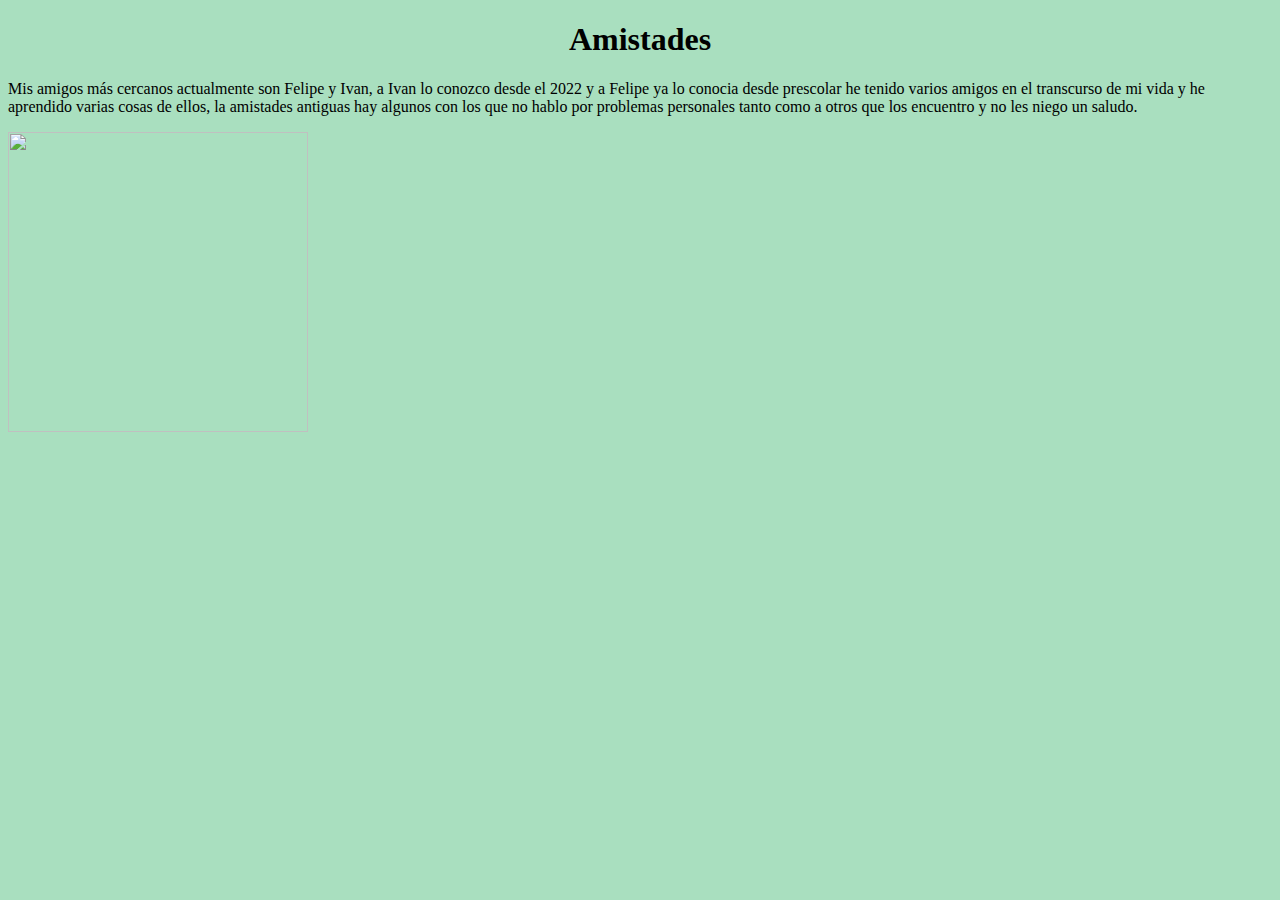
==== amigos.html @ f3bf0262 "xd" ====
<!DOCTYPE html>
<html lang="en">
<head>
    <meta charset="UTF-8">
    <meta http-equiv="X-UA-Compatible" content="IE=edge">
    <meta name="viewport" content="width=device-width, initial-scale=1.0">
    <title>Amistades</title>
</head>
<body bgcolor="#A9DFBF">
    <header>
        <center><h1>Amistades</h1></center>
    </header>
    <main>
        <section>
            <article>
                <p>Mis amigos más cercanos actualmente son Felipe y Ivan, a Ivan lo conozco desde el 2022 y a Felipe ya lo conocia desde prescolar he tenido varios amigos en el transcurso de mi vida y he aprendido varias cosas de ellos, la amistades antiguas hay algunos con los que no hablo por problemas personales tanto como a otros que los encuentro y no les niego un saludo. </p>
                <img src="./img/.png" width="300" height="300">
            </article>
        </section>
    </main>    
</body>
</html>
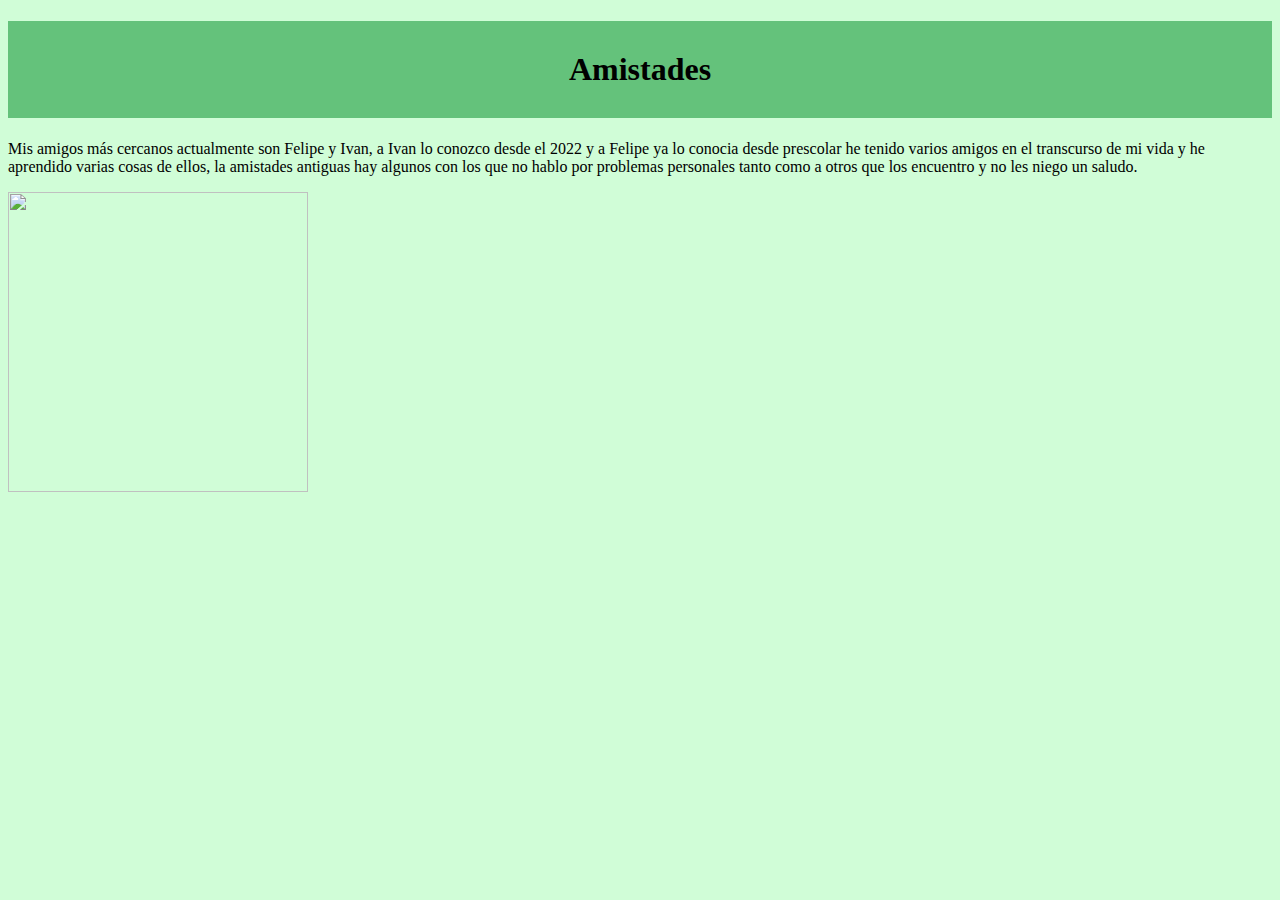
==== commit fe72b6ee: "uuu" ====
--- a/amigos.html
+++ b/amigos.html
@@ -5,10 +5,11 @@
     <meta http-equiv="X-UA-Compatible" content="IE=edge">
     <meta name="viewport" content="width=device-width, initial-scale=1.0">
     <title>Amistades</title>
+    <link rel="stylesheet" href="css/estilos.css">
 </head>
-<body bgcolor="#A9DFBF">
+<body bgcolor="#d0fdd7">
     <header>
-        <center><h1>Amistades</h1></center>
+        <center><h1 class="Titulo">Amistades</h1></center>
     </header>
     <main>
         <section>
--- a/css/estilos.css
+++ b/css/estilos.css
@@ -0,0 +1,11 @@
+.Titulo{
+    background: #64c27b;
+    padding: 30px;
+}
+.amigos{
+    background: #03bb85;
+    padding: 30px;
+}
+.items{
+    background: #03bb85;
+}
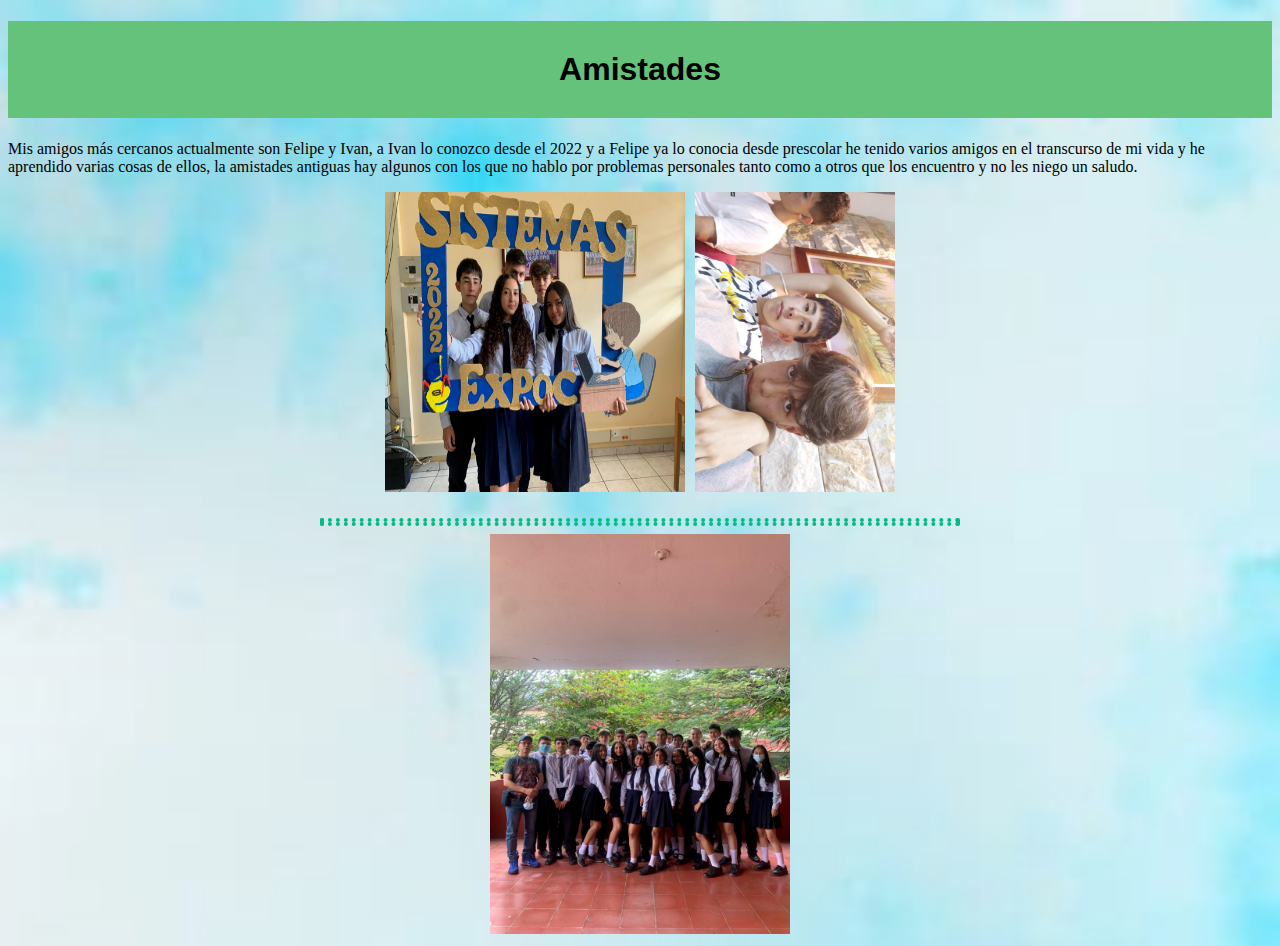
==== commit 734c356e: "photos" ====
--- a/amigos.html
+++ b/amigos.html
@@ -15,7 +15,13 @@
         <section>
             <article>
                 <p>Mis amigos más cercanos actualmente son Felipe y Ivan, a Ivan lo conozco desde el 2022 y a Felipe ya lo conocia desde prescolar he tenido varios amigos en el transcurso de mi vida y he aprendido varias cosas de ellos, la amistades antiguas hay algunos con los que no hablo por problemas personales tanto como a otros que los encuentro y no les niego un saludo. </p>
-                <img src="./img/.png" width="300" height="300">
+                <article class="imagenes">
+                    <img class="imagen1" src="./img/frie1.png" width="300" height="300">
+                    <img src="./img/frie2.png" width="200" height="300">
+                </article>
+                <br>
+                <hr>
+                <center><img src="./img/frie3.png" width="300" height="400"></center>
             </article>
         </section>
     </main>    
--- a/css/estilos.css
+++ b/css/estilos.css
@@ -1,11 +1,44 @@
+@import url('https://fonts.cdnfonts.com/css/cheyenne-hand');           
+                
+
 .Titulo{
     background: #64c27b;
     padding: 30px;
+    font-family: 'Cheyenne Hand', sans-serif;
+    font-family: 'Cheyenne Hand Italic', sans-serif;
+    font-family: 'Cheyenne Hand Bold', sans-serif;
+    font-family: 'Cheyenne Hand Bold Italic', sans-serif;
+
+                                                
+                                                
 }
 .amigos{
     background: #03bb85;
     padding: 30px;
 }
-.items{
-    background: #03bb85;
+.color1 {color: #20a6d8;}
+.color2 {color: #f180e5;}
+.color3 {color: #f49eb6;}
+.color4 {color: #f4e79c;}
+.color5 {color: #f8efc8;}
+
+hr{
+    border-width:4px;
+    border-style:dotted;
+    border-color:#03bb85;
+    width:50%;
 }
+.imagenes{
+    display: flex;
+    justify-content: center;
+}
+.imagen1{
+    margin-right: 10px;
+}
+
+body{
+    background-image: url(../img/cielo.png);
+    background-repeat: no-repeat;
+    background-size: cover;
+    background-attachment: fixed;
+}